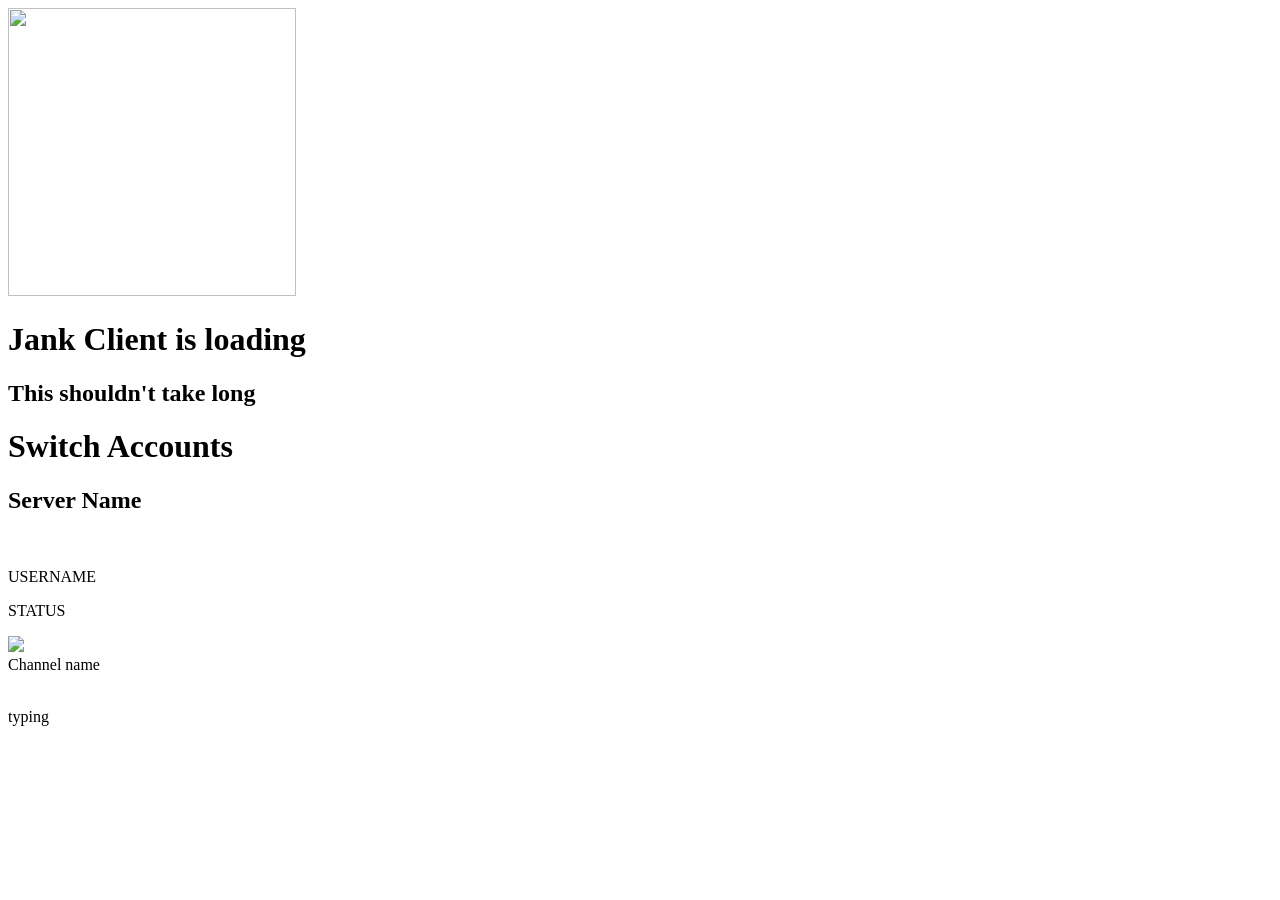
==== webpage/index.html @ 78f2fd67 "add layout" ====
<!DOCTYPE html>
<html lang="en">
    <head>
        <meta charset="utf-8">
        <meta name="viewport" content="width=device-width, initial-scale=1.0, maximum-scale=1.0, user-scalable=no">
        <title>Jank Client</title>
        <meta content="Jank Client" property="og:title" />
        <meta content="A spacebar client that has DMs, replying and more" property="og:description" />
        <meta content="/logo.webp" property="og:image" />
        <meta content="#4b458c" data-react-helmet="true" name="theme-color" />
        <link href="/style.css" rel="stylesheet" type="text/css" />
        <link href="/themes.css" rel="stylesheet" type="text/css" id="lightcss"/>
        <link href="/pneuma.css" rel="stylesheet" type="text/css">

        <link rel="manifest" href="/manifest.json" />
    </head>

    <body class="Dark-theme">
    <script src="/index.js" type="module"></script>

    <div id="loading" class="loading">
        <div id="centerdiv">
            <img src="/logo.svg" style="width:3in;height:3in;">
            <h1>Jank Client is loading</h1>
            <h2 id="load-desc">This shouldn't take long</h2>
            <h1 id="switchaccounts">Switch Accounts</h1>
        </div>
    </div>
    <div class="flexltr" id="page">
        <div id="neunence">
            <div id="servers"></div>
        </div>
        <div class="flexttb channelflex">
            <div class="servertd" id="servertd">
                <h2 id="serverName">Server Name</h2>
            </div>
            <div id="channels"></div>
            <div class="flexltr" id="userdock">
                <div class="flexltr" id="userinfo">
                    <img id="userpfp" class="pfp">

                    <div class="userflex">
                        <p id="username">USERNAME</p>
                        <p id="status">STATUS</p>
                    </div>
                </div>

                <div id="user-actions">
                    <img id="settings" class="svgtheme" src="/icons/settings.svg"></img>
                </div>
            </div>
        </div>
        <div class="flexttb messageflex">
            <div class="servertd channelnamediv">
                <span id="mobileback" hidden></span>
                <span id="channelname">Channel name</span>
                <span id="channelTopic" hidden>Channel topic</span>
            </div>
            <div id="channelw">
                <div id="loadingdiv">
                </div>
            </div>
            <div id="pasteimage"></div>
            <div id="replybox" class="hideReplyBox"></div>
            <div id="typediv">
                <div id="realbox">
                    <div id="typebox" contentEditable="true"></div>
                </div>
                <div id="typing" class="hidden">
                    <p id="typingtext">typing</p>
                    <div class="loading-indicator">
                        <div class="dot"></div>
                        <div class="dot"></div>
                        <div class="dot"></div>
                    </div>
                </div>
            </div>
        </div>
    </div>
</body>
</html>
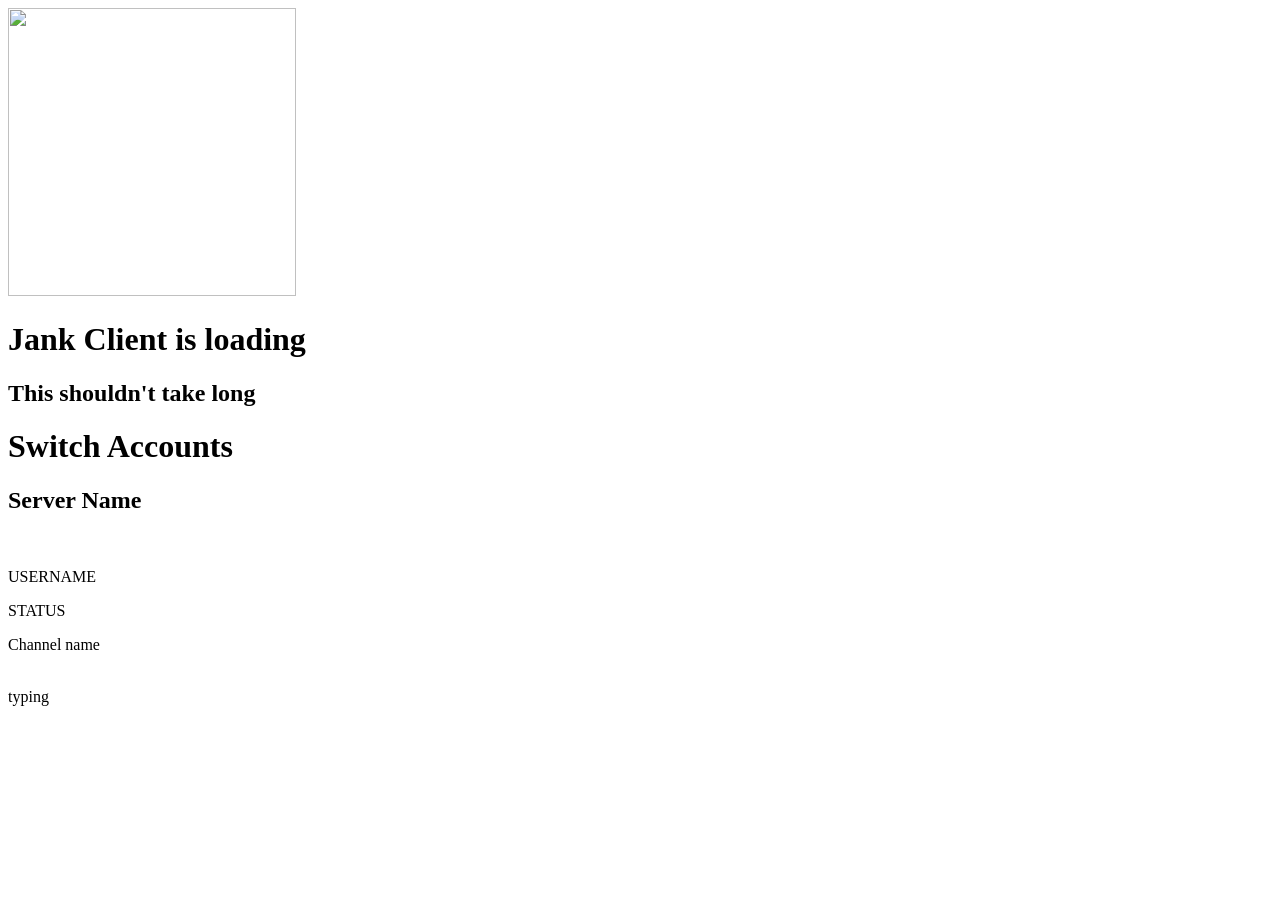
==== commit 7464edf7: "Merge branch 'svg-masks' into web" ====
--- a/webpage/index.html
+++ b/webpage/index.html
@@ -11,6 +11,7 @@
         <link href="/style.css" rel="stylesheet" type="text/css" />
         <link href="/themes.css" rel="stylesheet" type="text/css" id="lightcss"/>
         <link href="/pneuma.css" rel="stylesheet" type="text/css">
+        <link href="/themeoverride.css" rel="stylesheet" type="text/css">
 
         <link rel="manifest" href="/manifest.json" />
     </head>
@@ -46,7 +47,7 @@
                 </div>
 
                 <div id="user-actions">
-                    <img id="settings" class="svgtheme" src="/icons/settings.svg"></img>
+                    <span id="settings" class="svgtheme svg-settings"></span>
                 </div>
             </div>
         </div>
